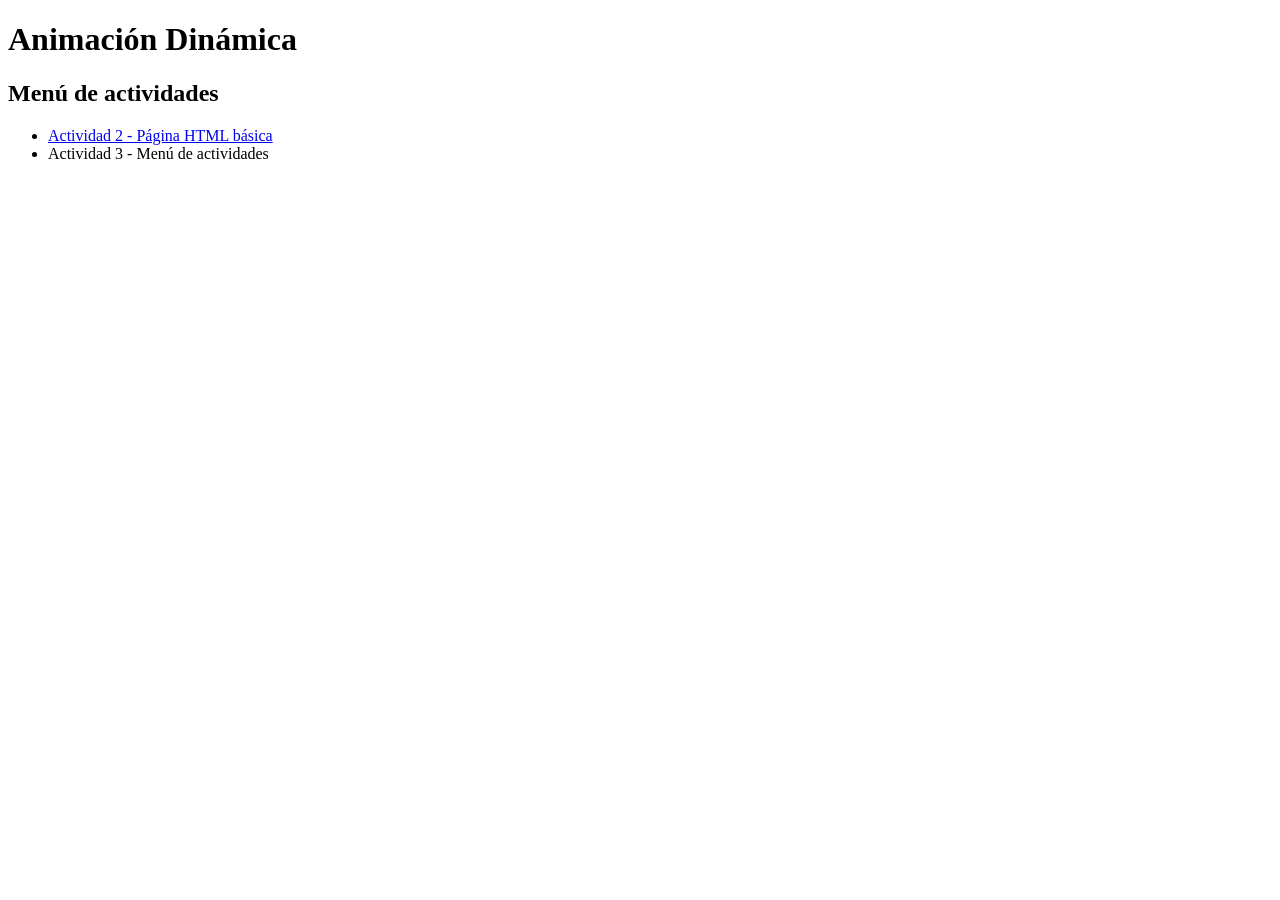
==== index.html @ 804b5923 "Create index.html for dynamic animation project" ====
<!DOCTYPE html>
<html lang="es">

<head>
    <meta charset="UTF-8">
    <title>Animación Dinámica</title>
</head>

<body>

    <h1>Animación Dinámica</h1>

    <h2>Menú de actividades</h2>

    <ul>
        <li>
            <a href="actividades/a2/index.html">
                Actividad 2 - Página HTML básica
            </a>
        </li>

        <li>
            Actividad 3 - Menú de actividades
        </li>
    </ul>

</body>

</html>
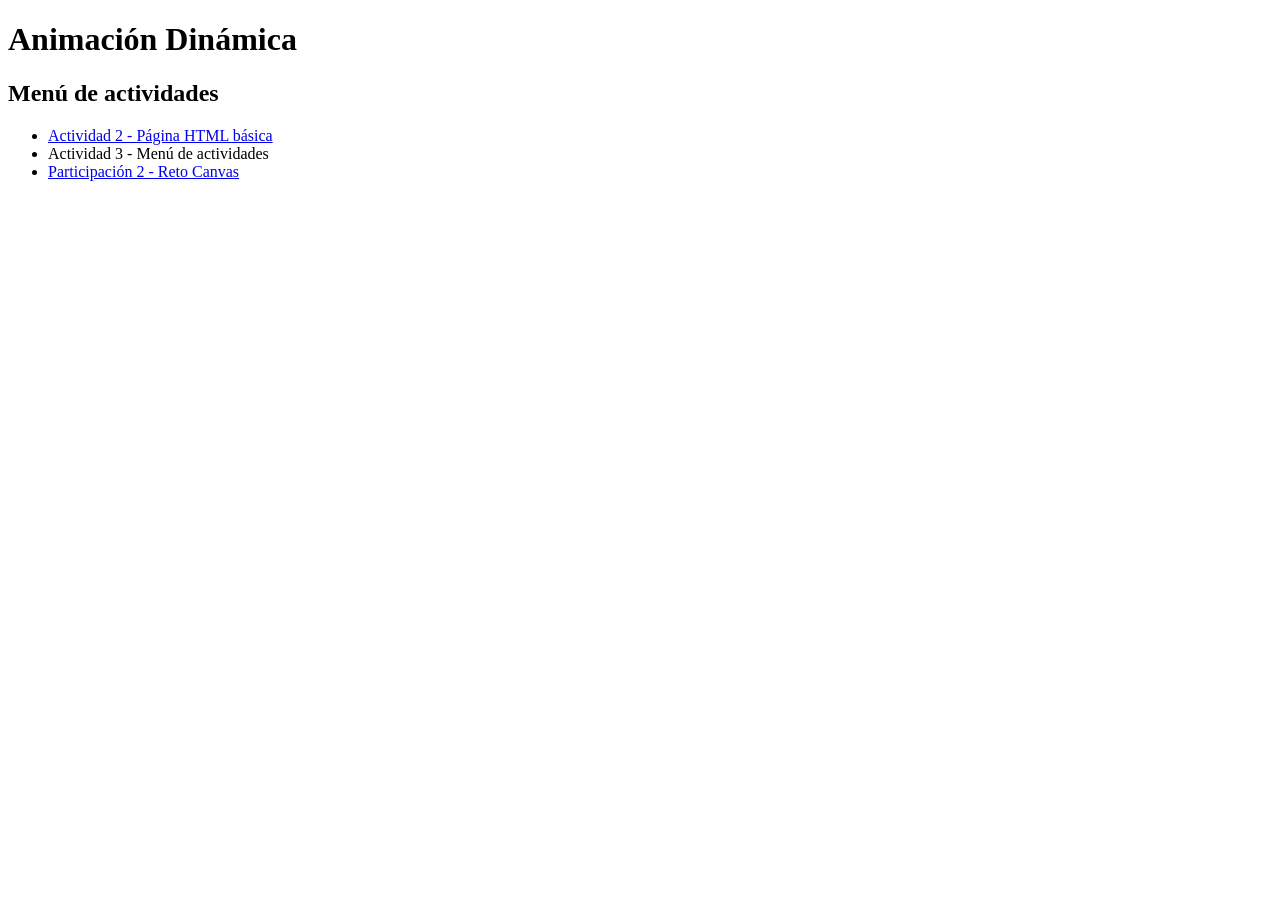
==== commit 379402ae: "Add links for Actividad 2 and Participación 2" ====
--- a/index.html
+++ b/index.html
@@ -13,6 +13,7 @@
     <h2>Menú de actividades</h2>
 
     <ul>
+
         <li>
             <a href="actividades/a2/index.html">
                 Actividad 2 - Página HTML básica
@@ -22,6 +23,13 @@
         <li>
             Actividad 3 - Menú de actividades
         </li>
+
+        <li>
+            <a href="actividades/reto-canvas/reto-canvas.html">
+                Participación 2 - Reto Canvas
+            </a>
+        </li>
+
     </ul>
 
 </body>
